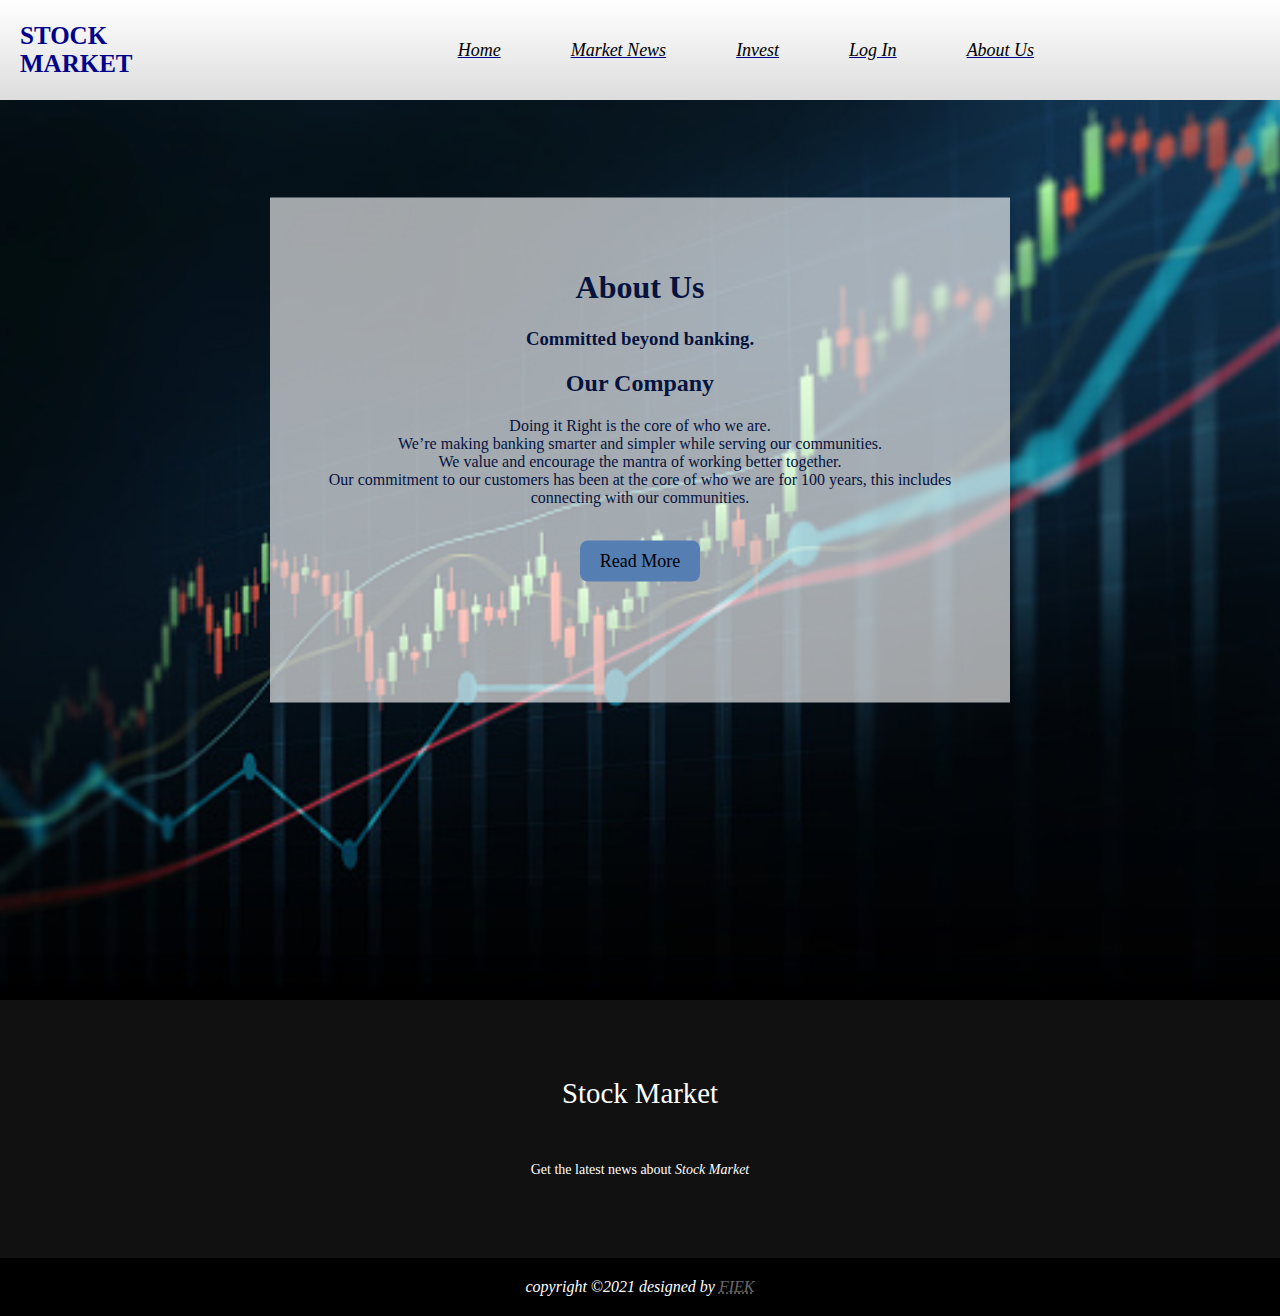
==== index.html @ 74329a1a "Finalizing project" ====
<!DOCTYPE html>
<html>
    <head>
    <title>About Us</title>
    <link rel="stylesheet" href="https://pro.fontawesome.com/releases/v5.10.0/css/all.css" integrity="sha384-AYmEC3Yw5cVb3ZcuHtOA93w35dYTsvhLPVnYs9eStHfGJvOvKxVfELGroGkvsg+p" crossorigin="anonymous"/>    
<link rel="stylesheet" href="style.css">

</head>
<body>
    <div class='navbar'>
        <div class='logo'>
        
           <h1 class="title-heading">STOCK MARKET</h1> 
    
        </div>
        <div class='icon-bar'>
            <a href="home.html"><i class="fas fa-home">
                <div class="menu-items">
                    Home
    
                </div>
            </i>
            </a>
            <a href="news.html"><i class="fas fa-mail-bulk">
                <div class="menu-items">
                    Market News
    
                </div>
            </i>
            </a>
            <a href="#"><i class="fas fa-business-time">
                <div class="menu-items">
                    Invest
    
                </div>
            </i>
            </a>
            <a href="loginform.html"><i class="fas fa-user-plus">
                <div class="menu-items">
                    Log In
    
                </div>
            </i>
            </a>
            <a href="index.html"><i class="fas fa-info">
                <div class="menu-items">
                    About Us
    
                </div>
            </i>
            </a>
    
    
            
        </div>
    
    </div>
    
    

    <div class="header">
        <div class="main">
            
                
            <h1>About Us</h1>
            <h3>Committed beyond banking.
            </h3>
            <h2>Our Company</h2>
            <p>
                Doing it Right is the core of who we are.
                <br>
                We’re making banking smarter and simpler while serving our communities.
                <br>
                We value and encourage the mantra of working better together.
                <br>
                Our commitment to our customers has been at the core of who we are for 100 years, this includes connecting with our communities. </p>
            <br>
            <button class="btn">Read More<i class="fas fa-book-open"></i></button>
        </div>
        </div>

        <footer>
            <div class="footer-content" style="top: -900px;">
                <h3>Stock Market</h3>
                <p>Get the latest news about <i>Stock Market</i></p>
                <ul class="socials">
                    <li><a href="https://www.facebook.com/" target="_blank"><i class="fab fa-facebook"></i></a></li>
                    <li><a href="https://twitter.com/" target="_blank"><i class="fab fa-twitter"></i></a></li>
                    <li><a href="mailto: abc@example.com"><i class="fab fa-google-plus-g"></i></a></li>
                    <li><a href="https://www.youtube.com/" target="_blank"><i class="fab fa-youtube"></i></a></li>
                    <li><a href="https://www.linkedin.com/" target="_blank"><i class="fab fa-linkedin"></i></a></li>
                </ul>
            </div>
            <div class="footer-bottom">
                <address>copyright &copy;2021  designed by <span><abbr title="Fakulteti i Inxhinierise Elektrike dhe Kompjuterike">FIEK</span></abbr></address>
            </div>
        </footer>  

</body>
    </html>
---- style.css ----
.navbar{
    width: 100%;
    height: 100px;
    display: flex;
    align-items: center;
    background: linear-gradient(to bottom, white, #dddddd);
}
.navbar .logo{ 
    font-size: 20px;
    font-weight: 900px;
    margin: 0 20px;
}
.icon-bar{
    width: 100%;
    display: flex;
    align-items: center;
    justify-content: center; }
    .icon-bar a{
        text-align: center;
        padding: 20px 30px;
        font-size: 25px;
        color: darkblue;
    }

    .menu-items
    {
        font-size:large;
        color:black;
        padding: 5px;
    }
    .icon-bar a:hover
    {
        background-color:snow;
        color: black;
    }

    .title-heading
    {
        font-size: 25px;
        font-family:Georgia, 'Times New Roman', Times, serif;
        color: darkblue;
    }
body{
    margin: 0;
    padding: 0;
    font-family: 'Times New Roman', Times, serif;

}
.header{
    height: 100vh;
    width: 100%;
    background: url("photos/fotooo6.jpg")no-repeat;
    background-size: cover;
    background-position:center;
}
.main{
    width: 50%;
    height: 45%;
    background: rgb(203, 203, 211);
    
    color:#05133f;
    text-align: center;
    padding: 50px;
    position: absolute;
    top: 50%;
    left: 50%;
    transform: translate(-50% , -50%);

    background: rgba(255,255,255, 0.63);

}


.btn{
    padding: 10px 20px;
    font-family: 'Times New Roman', Times, serif;
    font-size:large ;
    font-weight: 500;
    border: none;
    outline: none;
    background:#557eb3;
    border-radius: 8px;
    cursor: pointer;
    transition: 0.3s ease-in-out;

}

.btn:hover{
    background:#3e6aa3;
    color: #ffffff;
}

.container{
    width: 900px;

}

footer{
    position: absolute;
    background: #111;
    height: auto;
    width: 100%;
    font-family: "Open Sans";
    padding-top: 40px;
    color: #fff;}
    
    .footer-content{
    display: flex;
    align-items: center;
    justify-content: center;
    flex-direction: column;
    text-align: center;}
    
    .footer-content h3{
    font-size: 1.8rem;
    font-weight: 400;
    text-transform: capitalize;
    line-height: 3rem;}
    
    .footer-content p{
    max-width: 500px;
    margin: 10px auto;
    line-height: 28px;
    font-size: 14px;}
    
    .socials{
    list-style: none;
    display: flex;
    align-items: center;
    justify-content: center;
    margin: 1rem 0 3rem 0;}
    
    .socials li{
    margin: 0 10px;}
    
    .socials a{
    text-decoration: none;
    color: #fff;}

    .socials a i{
    font-size: 1.1rem;
    transition: color .4s ease;}
    
    .socials a:hover i{
    color: aqua;}
    
    .footer-bottom{
    background: #000;
    width: 100%;
    padding: 20px 0;
    text-align: center;}
    
    
    .footer-bottom p{
    font-size: 14px;
    word-spacing: 2px;
    text-transform: capitalize;}
    
    .footer-bottom span{
    text-transform: uppercase;
    opacity: .4;
    font-weight: 200;}
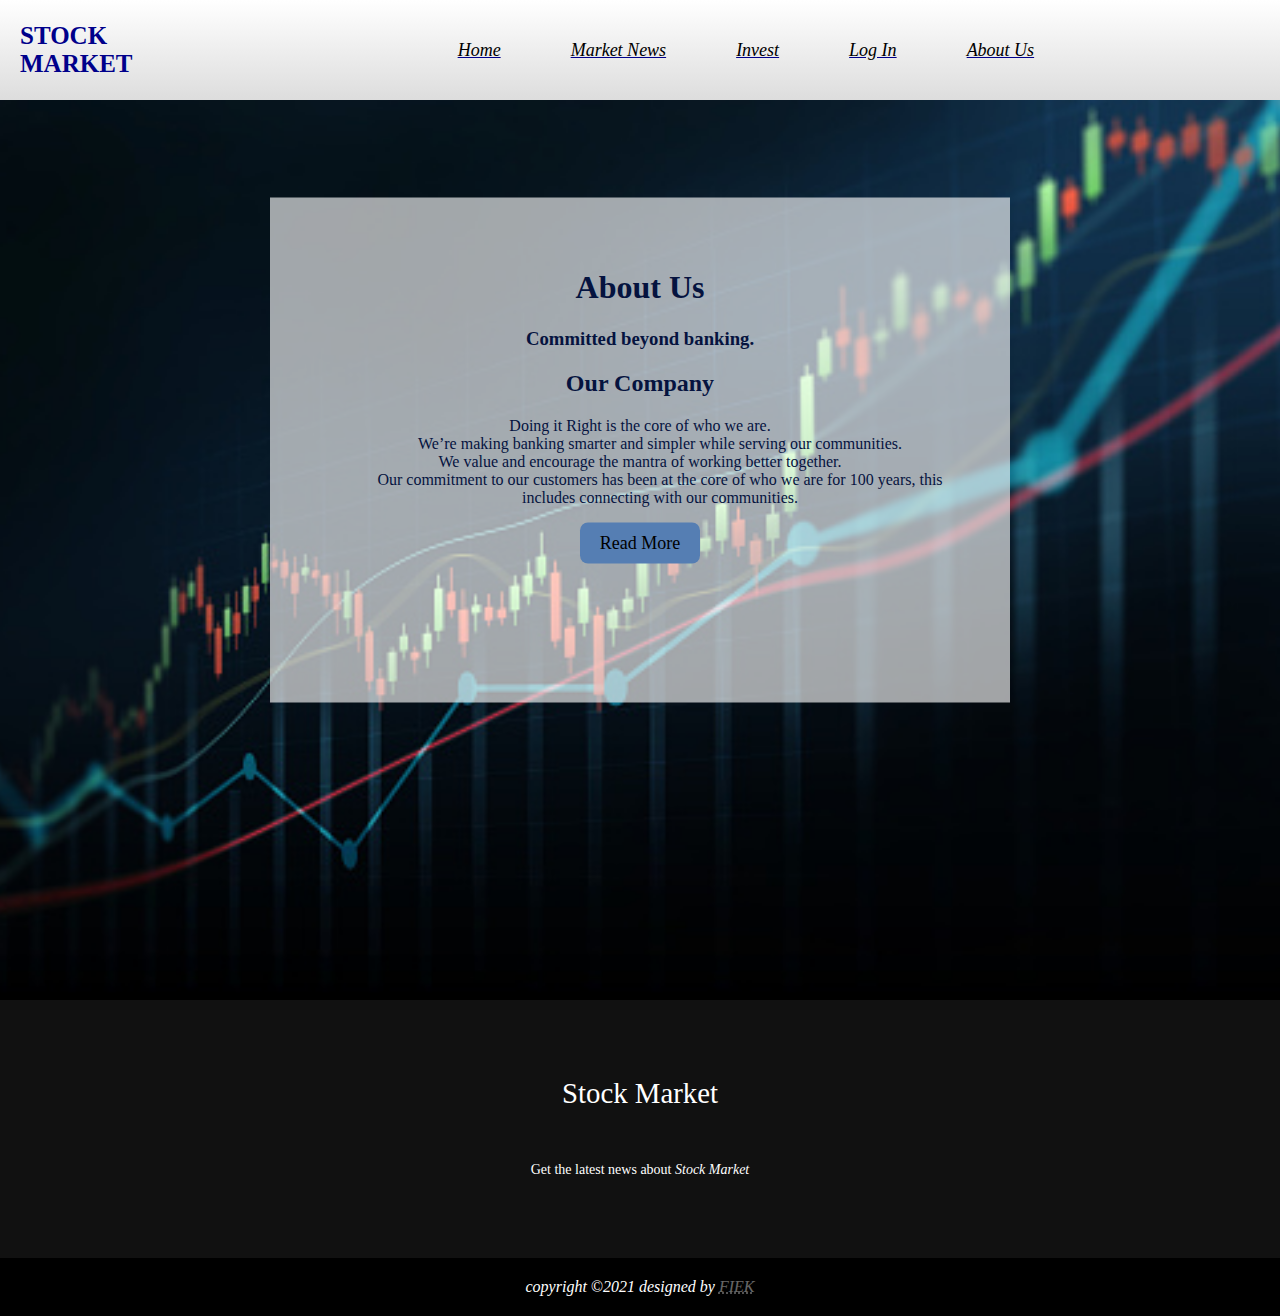
==== commit 6854ff1a: "Finalizing Project" ====
--- a/index.html
+++ b/index.html
@@ -28,7 +28,7 @@
                 </div>
             </i>
             </a>
-            <a href="#"><i class="fas fa-business-time">
+            <a href="invest.html"><i class="fas fa-business-time">
                 <div class="menu-items">
                     Invest
     
@@ -66,15 +66,12 @@
             <h3>Committed beyond banking.
             </h3>
             <h2>Our Company</h2>
-            <p>
-                Doing it Right is the core of who we are.
-                <br>
-                We’re making banking smarter and simpler while serving our communities.
-                <br>
-                We value and encourage the mantra of working better together.
-                <br>
-                Our commitment to our customers has been at the core of who we are for 100 years, this includes connecting with our communities. </p>
-            <br>
+            <dl>
+                <dt>Doing it Right is the core of who we are.</dt>
+                <dd> We’re making banking smarter and simpler while serving our communities.</dd>
+                <dt>We value and encourage the mantra of working better together.</dt>
+                <dd>Our commitment to our customers has been at the core of who we are for 100 years, this includes connecting with our communities.</dd>
+            </dl>
             <button class="btn">Read More<i class="fas fa-book-open"></i></button>
         </div>
         </div>
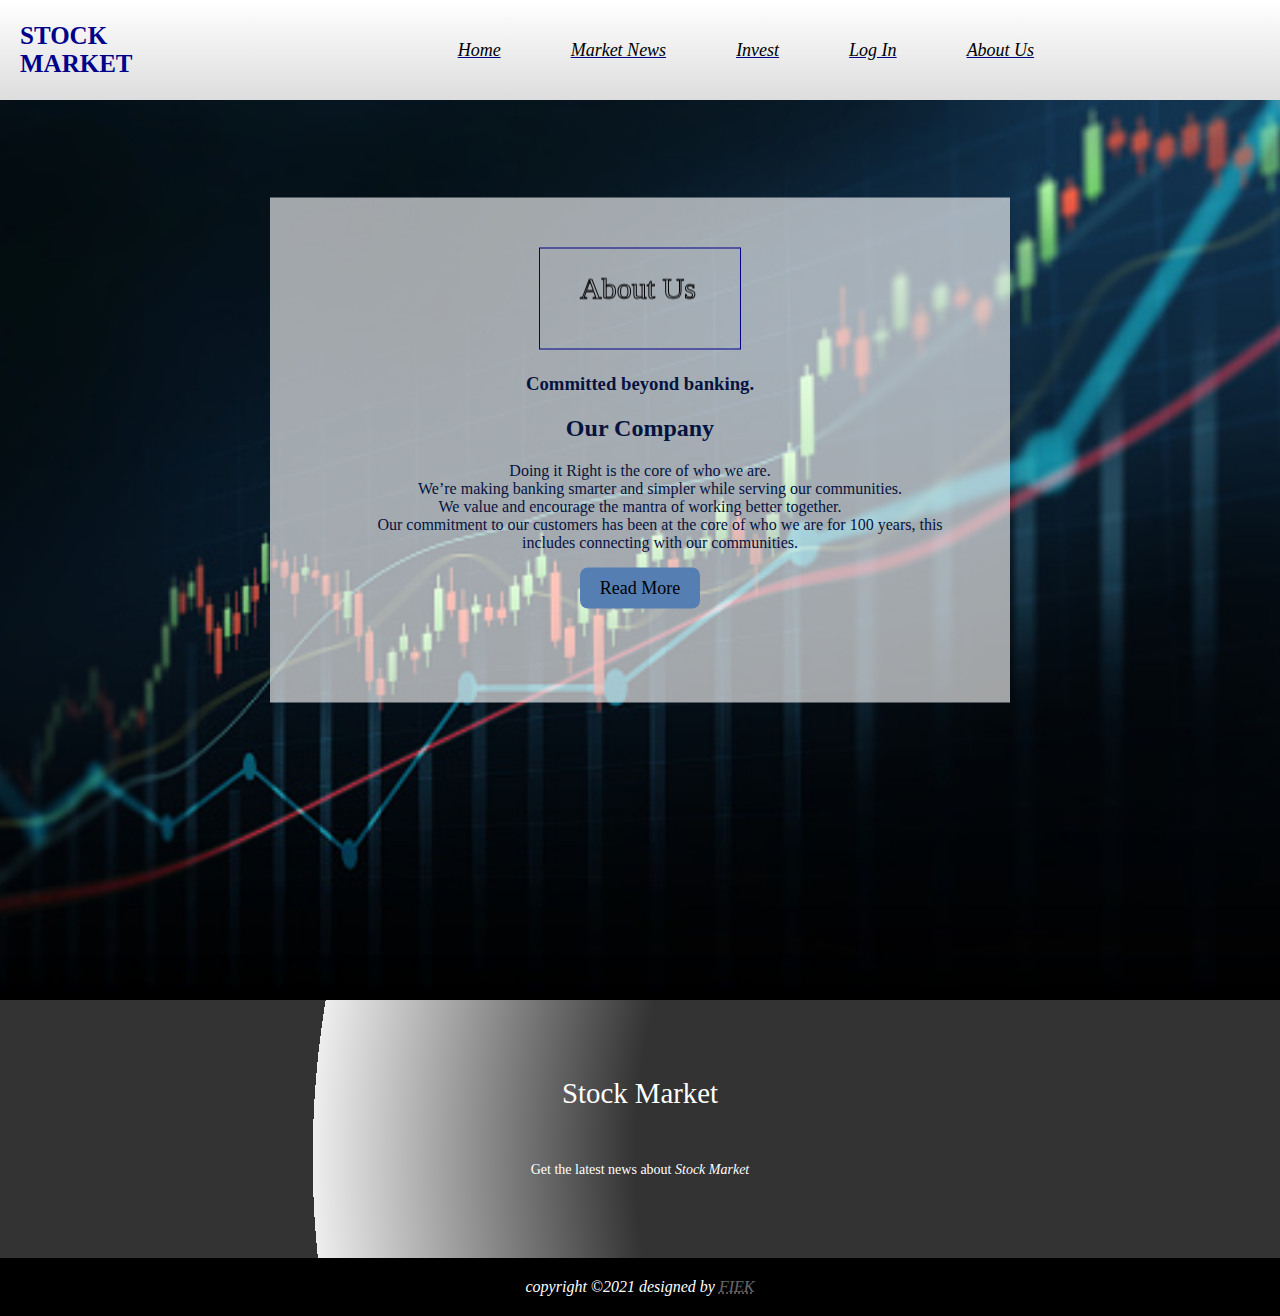
==== commit 2b83bda8: "some changes" ====
--- a/index.html
+++ b/index.html
@@ -62,7 +62,15 @@
         <div class="main">
             
                 
-            <h1>About Us</h1>
+            <canvas id="myCanvas" width="200" height="100" style="border:1px solid darkblue">
+                </canvas>
+                
+                <script>
+                var c = document.getElementById("myCanvas");
+                var ctx = c.getContext("2d");
+                ctx.font = "30px Times New Roman";
+                ctx.strokeText("About Us",40,50);
+                </script>
             <h3>Committed beyond banking.
             </h3>
             <h2>Our Company</h2>
--- a/style.css
+++ b/style.css
@@ -97,7 +97,7 @@
 
 footer{
     position: absolute;
-    background: #111;
+    background: radial-gradient(circle at 100%, #333, #333 50%, #eee 75%, #333 75%);
     height: auto;
     width: 100%;
     font-family: "Open Sans";
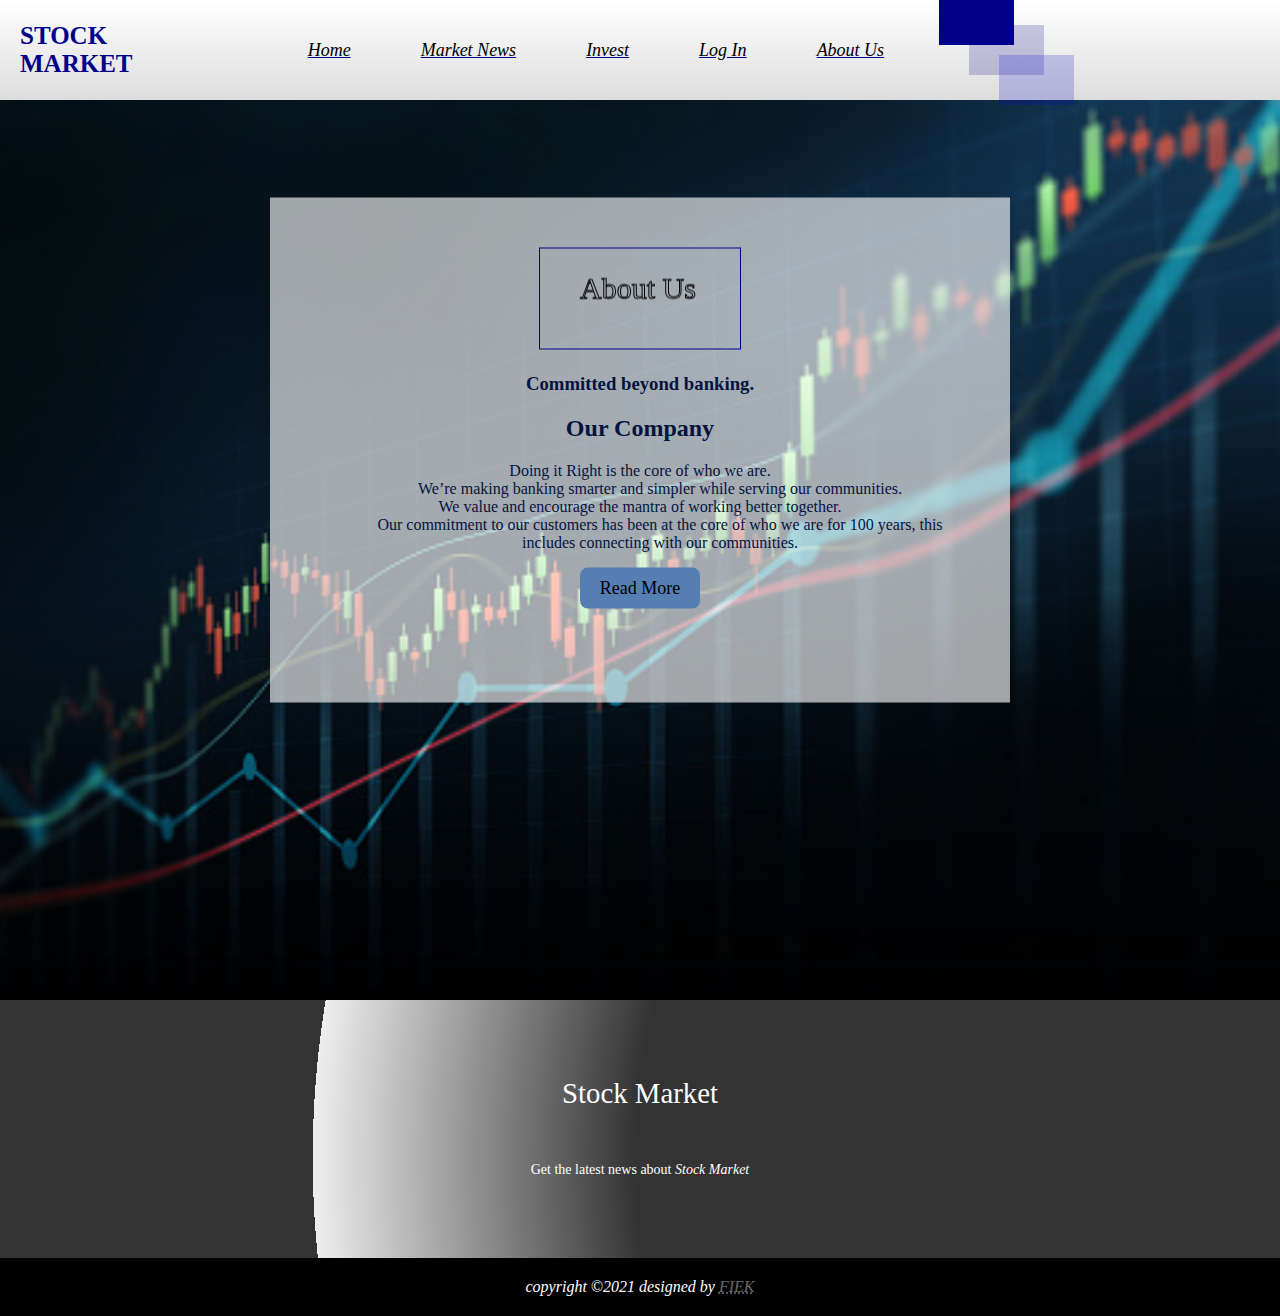
==== commit e2114b55: "some changes" ====
--- a/index.html
+++ b/index.html
@@ -49,6 +49,21 @@
                 </div>
             </i>
             </a>
+            <canvas id="myCanvas1"></canvas>
+                
+                <script>
+                var c = document.getElementById("myCanvas1");
+                var ctx = c.getContext("2d");
+                ctx.fillStyle = "darkblue";
+                ctx.fillRect(20, 20, 75, 50);
+                
+                //Turn transparency on
+                ctx.globalAlpha = 0.2;
+                ctx.fillStyle = "neonblue"; 
+                ctx.fillRect(50, 50, 75, 50); 
+                ctx.fillStyle = "mediumblue"; 
+                ctx.fillRect(80, 80, 75, 50);
+                </script>
     
     
             
--- a/style.css
+++ b/style.css
@@ -66,7 +66,7 @@
     left: 50%;
     transform: translate(-50% , -50%);
 
-    background: rgba(255,255,255, 0.63);
+    background: rgba(255,255,255,0.63);
 
 }
 
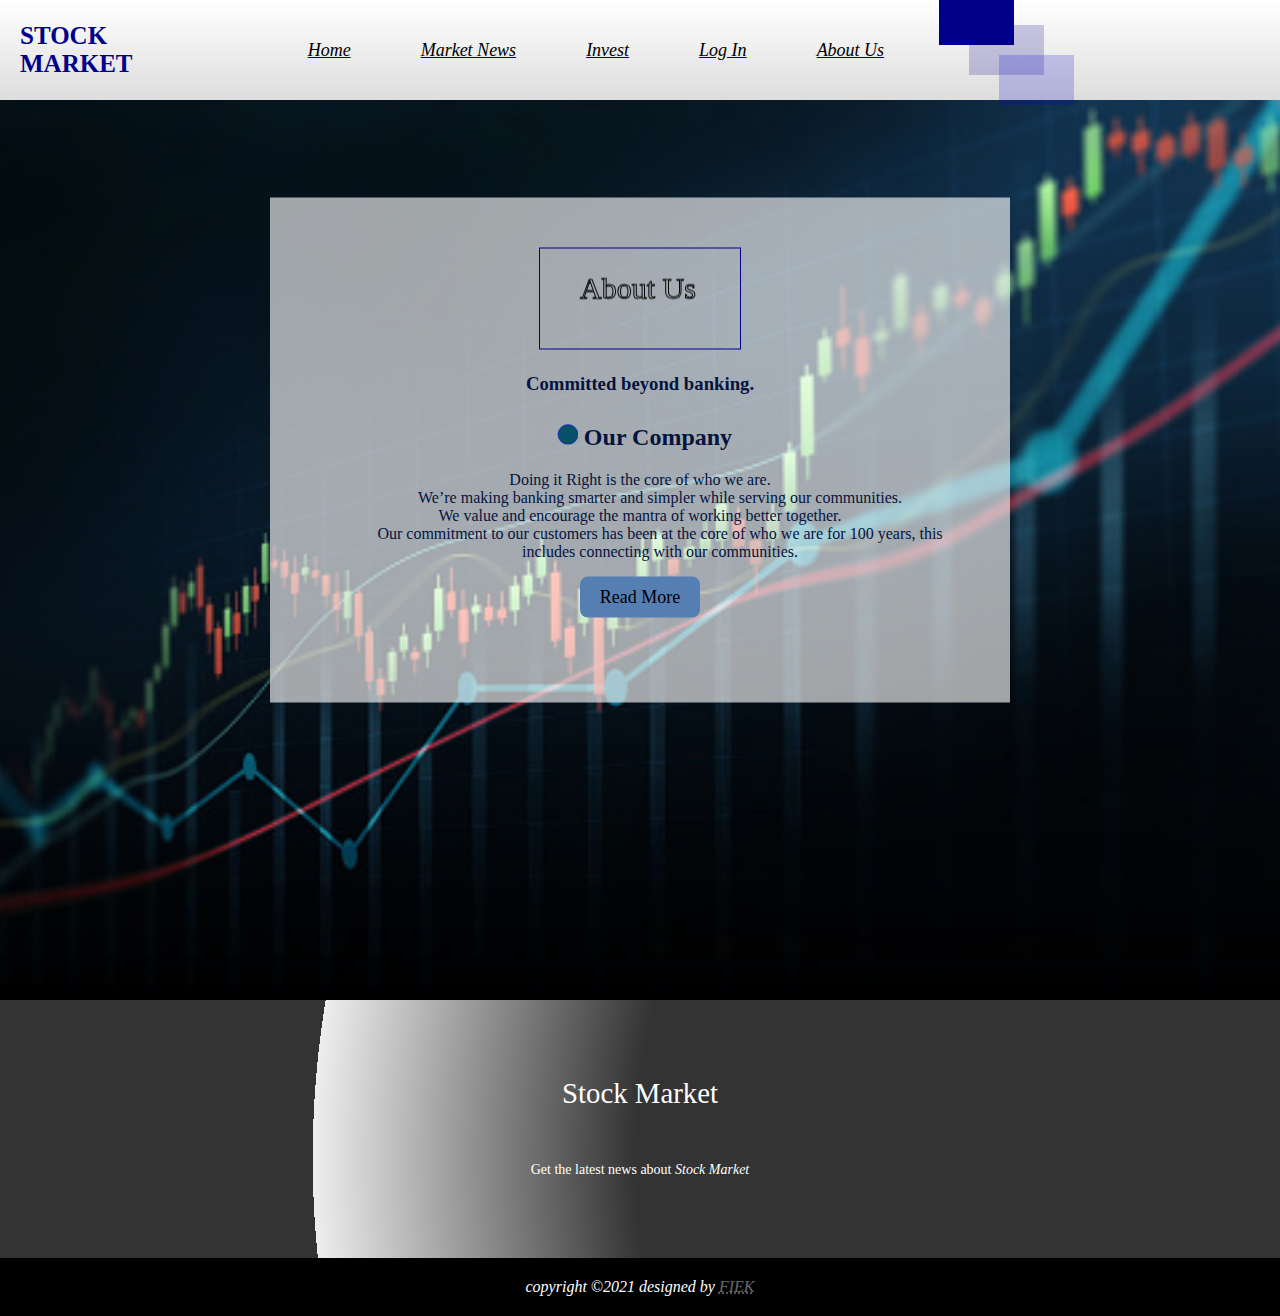
==== commit 338fe619: "some changes" ====
--- a/index.html
+++ b/index.html
@@ -50,7 +50,7 @@
             </i>
             </a>
             <canvas id="myCanvas1"></canvas>
-                
+            
                 <script>
                 var c = document.getElementById("myCanvas1");
                 var ctx = c.getContext("2d");
@@ -88,7 +88,9 @@
                 </script>
             <h3>Committed beyond banking.
             </h3>
-            <h2>Our Company</h2>
+            <h2><svg height="30" width="30">
+                <ellipse cx="20" cy="20" rx="10" ry="10" style="fill:rgb(8, 80, 104);stroke:blue;stroke-width:0.5" />
+            </svg> Our Company</h2>
             <dl>
                 <dt>Doing it Right is the core of who we are.</dt>
                 <dd> We’re making banking smarter and simpler while serving our communities.</dd>
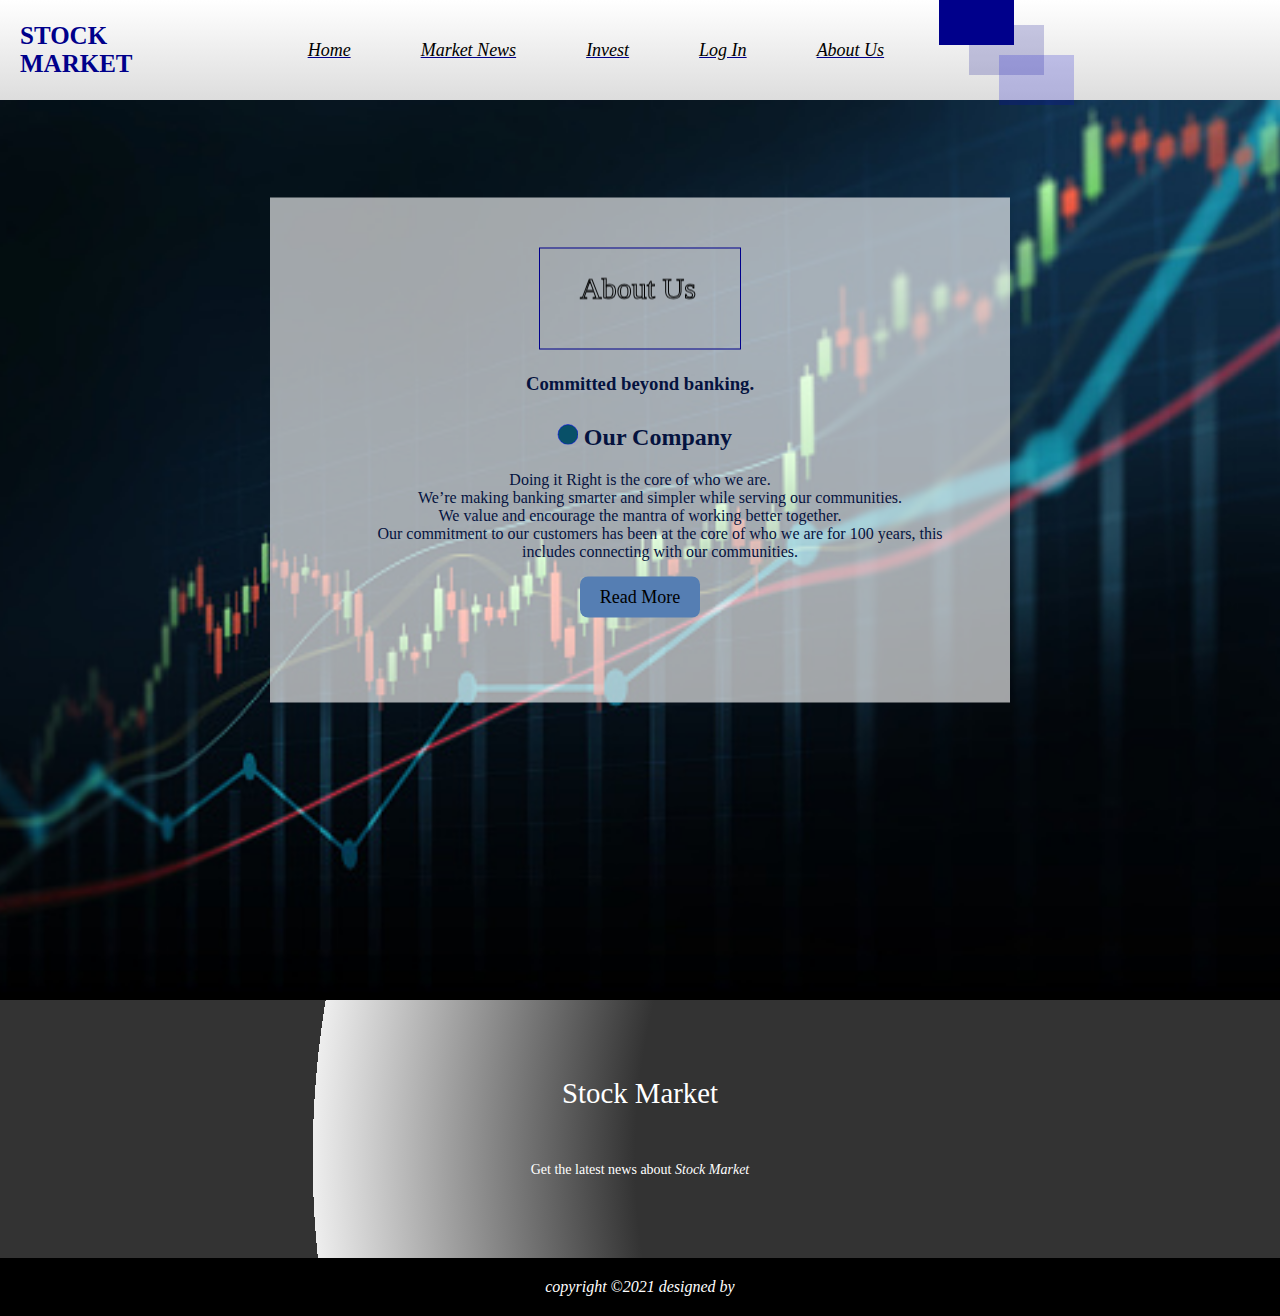
==== commit bd45aa97: "some changes" ====
--- a/index.html
+++ b/index.html
@@ -97,7 +97,29 @@
                 <dt>We value and encourage the mantra of working better together.</dt>
                 <dd>Our commitment to our customers has been at the core of who we are for 100 years, this includes connecting with our communities.</dd>
             </dl>
-            <button class="btn">Read More<i class="fas fa-book-open"></i></button>
+            
+
+            <script src="https://ajax.googleapis.com/ajax/libs/jquery/3.5.1/jquery.min.js"></script>
+            <script>
+            $(document).ready(function(){
+              $("button").focus(function(){
+                $("span").css("display", "inline").fadeOut(2000);
+              });
+            });
+            </script>
+            <style>
+            span {
+              display: none;
+              color: white;
+              margin-left: 10px;
+            }
+            </style>
+              
+             <button class="btn" type="button">Read More</button><br><br>
+             <span>Please wait page is loading...</span>
+         </div>
+
+
         </div>
         </div>
 
